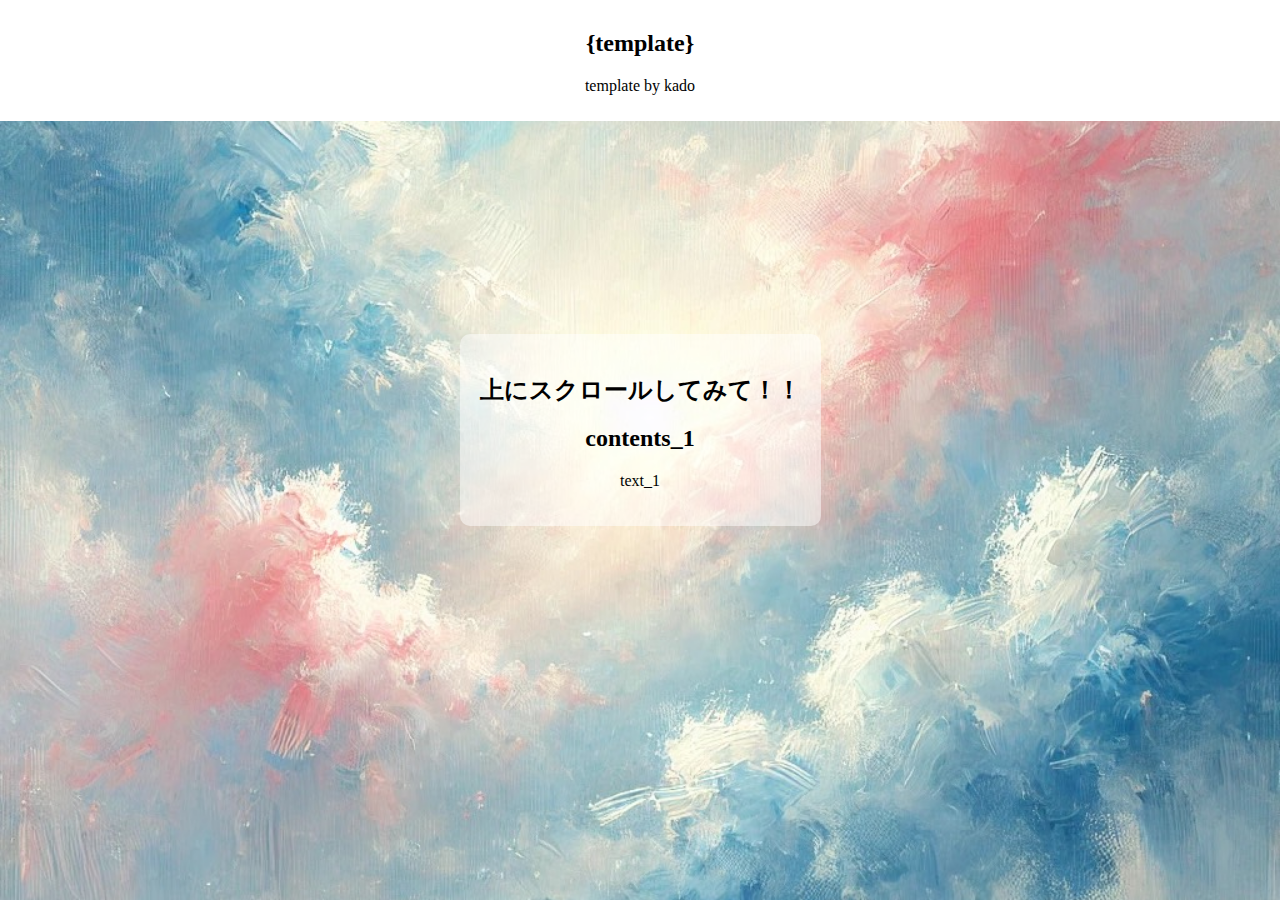
==== index.html @ 3a874144 "Initial commit" ====
<!DOCTYPE html>
<html lang="jp">
    <head>
        <meta charset="UTF-8">
        <meta name="viewport" content="width=device-width, initial-scale=1.0">
        <title>kado_template</title>
        <link rel="stylesheet" href="template.css">
        <link rel="icon" href="icon.png" sizes="192x192">
        <link rel="apple-touch-icon" href="icon.png" sizes="180x180">
        <meta name="description" content=" {短文の説明書き} ">
        <meta name="robots" content="noindex, nofollow">
        <meta property="og:title" content=" {タイトル} ">
        <meta property="og:type" content="website">
        <meta property="og:url" content="url">
        <meta property="og:image" content=" {url_main} ">
        <meta property="og:description" content=" {タイトル} ">
    </head>
<body>
    <header class="header">
        <h2><a href="root.html"> {template} </a></h2>
<p>template by kado</p>
    </header>
    <main class="content">
        <section class="page" style="background-image: url('main.jpg');">
            <div class="overlay">
                <h2>上にスクロールしてみて！！</h2>
                <h2>contents_1</h2>
                <p>text_1</p>
            </div>
        </section>
        <section class="page" style="background-image: url('main.jpg');">
            <div class="overlay">
                <h2>contents_2</h2>
                <p>text_2</p>
            </div>
        </section>
        <section class="page" style="background-image: url('main.jpg');">
            <div class="overlay">
                <h2>contents_3</h2>
                <p>text_3</p>
            </div>
        </section>
        <section class="page" style="background-image: url('main.jpg');">
            <div class="overlay">
                <h2>contents_4</h2>
                <p><a href=" {url} ">join</a></p>
            </div>
        </section>
    </main>
</body>
</html>
---- template.css ----
:root {
    --background-color: #ffffff;
    --text-color: #000000;
    --background-panel: rgba(255, 255, 255, 0.5);
}

body {
    margin: 0;
    font-weight: 400;
    font-style: normal;
    overflow: hidden;
    display: flex;
    flex-direction: column-reverse;
    height: 100vh;
}
a {
    color: var(--text-color) !important;
    text-decoration: none;
}
a:hover {
    text-decoration: underline;
}

.header {
    position: fixed;
    bottom: 0;
    width: 100%;
    background: var(--background-color);
    color: var(--text-color);
    text-align: center;
    padding: 10px 0;
    z-index: 10;
}
@media (min-width: 1024px) {
    .header {
        top: 0;
        bottom: auto;
    }
}

.menu {
    position: fixed;
    width: 100%;
    background: var(--background-color);
    color: var(--text-color);
    text-align: center;
    padding: 10px 0;
    z-index: 9;
    box-shadow: 0 2px 5px rgba(0, 0, 0, 0.1);
}
.pc-only {
    display: none;
}

@media (min-width: 768px) {
    .pc-only {
        justify-content: center;
        gap: 20px;
        display: flex;
    }

    .menu {
        bottom: 0%;
    }
}

.menu {
    opacity: 0;
    transition: opacity 0.3s ease;
}

.menu:hover {
    opacity: 1;
}

.menu a {
    color: var(--text-color);
    text-decoration: none;
    padding: 5px 10px;
    transition: color 0.3s ease, background-color 0.3s ease;
}

.menu a:hover {
    background-color: rgba(255, 86, 34, 0.5);
    border-radius: 5px;
}


.content {
    flex-grow: 1;
    display: flex;
    flex-direction: column-reverse;
    overflow-y: scroll;
    scroll-snap-type: y mandatory;
}

.page {
    position: relative;
    flex: 0 0 100vh;
    scroll-snap-align: start;
    background-size: cover;
    background-position: center;
    display: flex;
    justify-content: center;
    align-items: center;
    color: var(--text-color);
    text-align: center;
    padding: 20px;
    animation: slideUp 1s ease-in-out;
}

.page .overlay {
    background-color: var(--background-panel);
    padding: 20px;
    border-radius: 10px;
}

@keyframes slideUp {
    from {
        transform: translateY(50px);
        opacity: 0;
    }
    to {
        transform: translateY(0);
        opacity: 1;
    }
}
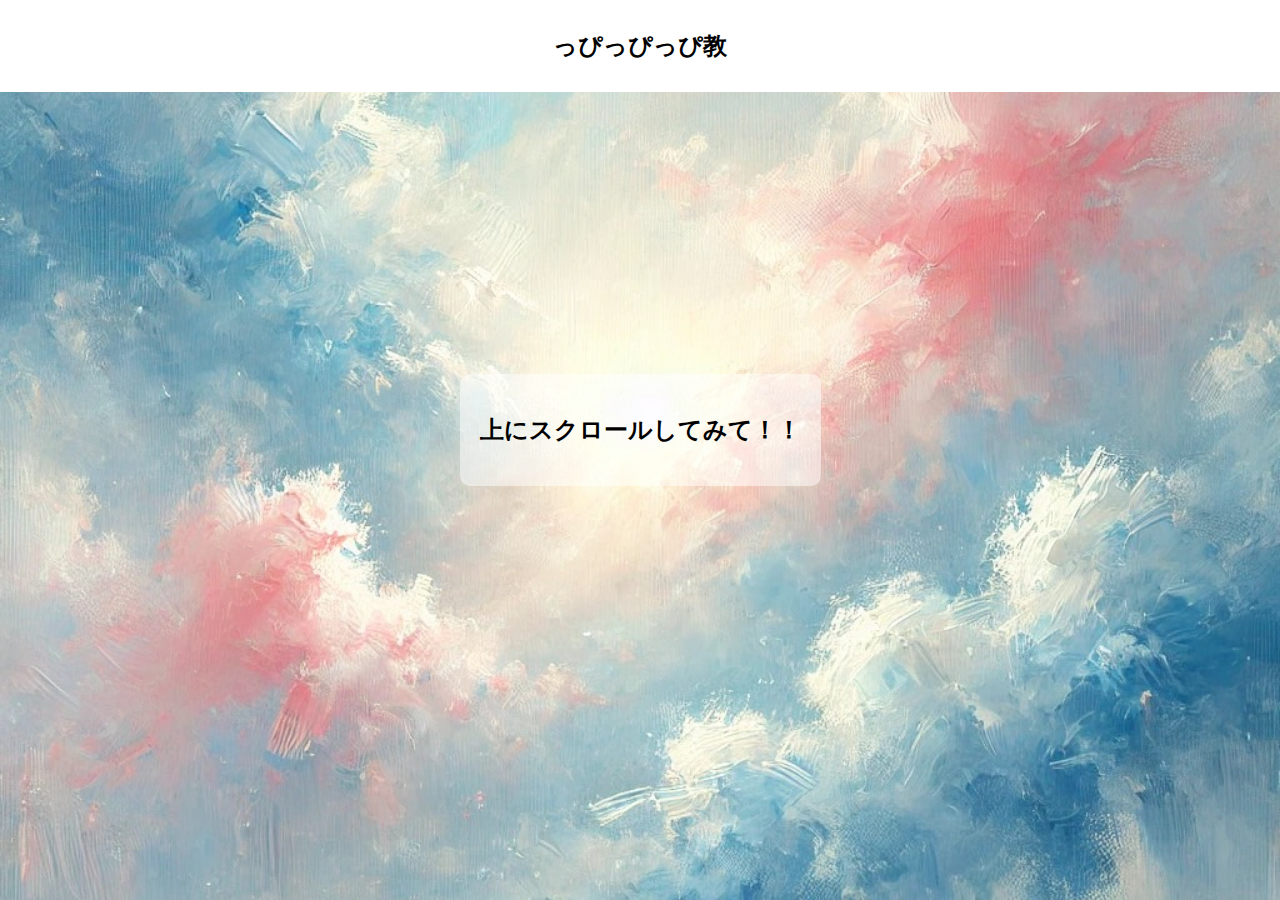
==== commit 0cf3edff: "Update index.html" ====
--- a/index.html
+++ b/index.html
@@ -3,47 +3,38 @@
     <head>
         <meta charset="UTF-8">
         <meta name="viewport" content="width=device-width, initial-scale=1.0">
-        <title>kado_template</title>
+        <title>っぴっぴっぴ教</title>
         <link rel="stylesheet" href="template.css">
         <link rel="icon" href="icon.png" sizes="192x192">
         <link rel="apple-touch-icon" href="icon.png" sizes="180x180">
-        <meta name="description" content=" {短文の説明書き} ">
+        <meta name="description" content="っぴっぴっぴ教">
         <meta name="robots" content="noindex, nofollow">
-        <meta property="og:title" content=" {タイトル} ">
+        <meta property="og:title" content="っぴっぴっぴ教">
         <meta property="og:type" content="website">
         <meta property="og:url" content="url">
-        <meta property="og:image" content=" {url_main} ">
-        <meta property="og:description" content=" {タイトル} ">
+        <meta property="og:image" content="https://ppipix3.github.io">
+        <meta property="og:description" content="っぴっぴっぴ">
     </head>
 <body>
     <header class="header">
-        <h2><a href="root.html"> {template} </a></h2>
-<p>template by kado</p>
+        <h2>っぴっぴっぴ教</h2>
     </header>
     <main class="content">
         <section class="page" style="background-image: url('main.jpg');">
             <div class="overlay">
                 <h2>上にスクロールしてみて！！</h2>
-                <h2>contents_1</h2>
-                <p>text_1</p>
             </div>
         </section>
         <section class="page" style="background-image: url('main.jpg');">
             <div class="overlay">
-                <h2>contents_2</h2>
-                <p>text_2</p>
+                <h2>っぴっぴっぴ教の掟</h2>
+                <p>語尾に「ぴ」をつけるっぴ</p>
             </div>
         </section>
         <section class="page" style="background-image: url('main.jpg');">
             <div class="overlay">
-                <h2>contents_3</h2>
-                <p>text_3</p>
-            </div>
-        </section>
-        <section class="page" style="background-image: url('main.jpg');">
-            <div class="overlay">
-                <h2>contents_4</h2>
-                <p><a href=" {url} ">join</a></p>
+                <h2>っぴっぴっぴ教に入るには？</h2>
+                <p><a href="https://line.me/R/msg/text/E3%81%A3%E3%81%B4%E3%81%A3%E3%81%B4%E3%81%A3%E3%81%B4">送るっぴっぴっぴ</a></p>
             </div>
         </section>
     </main>
